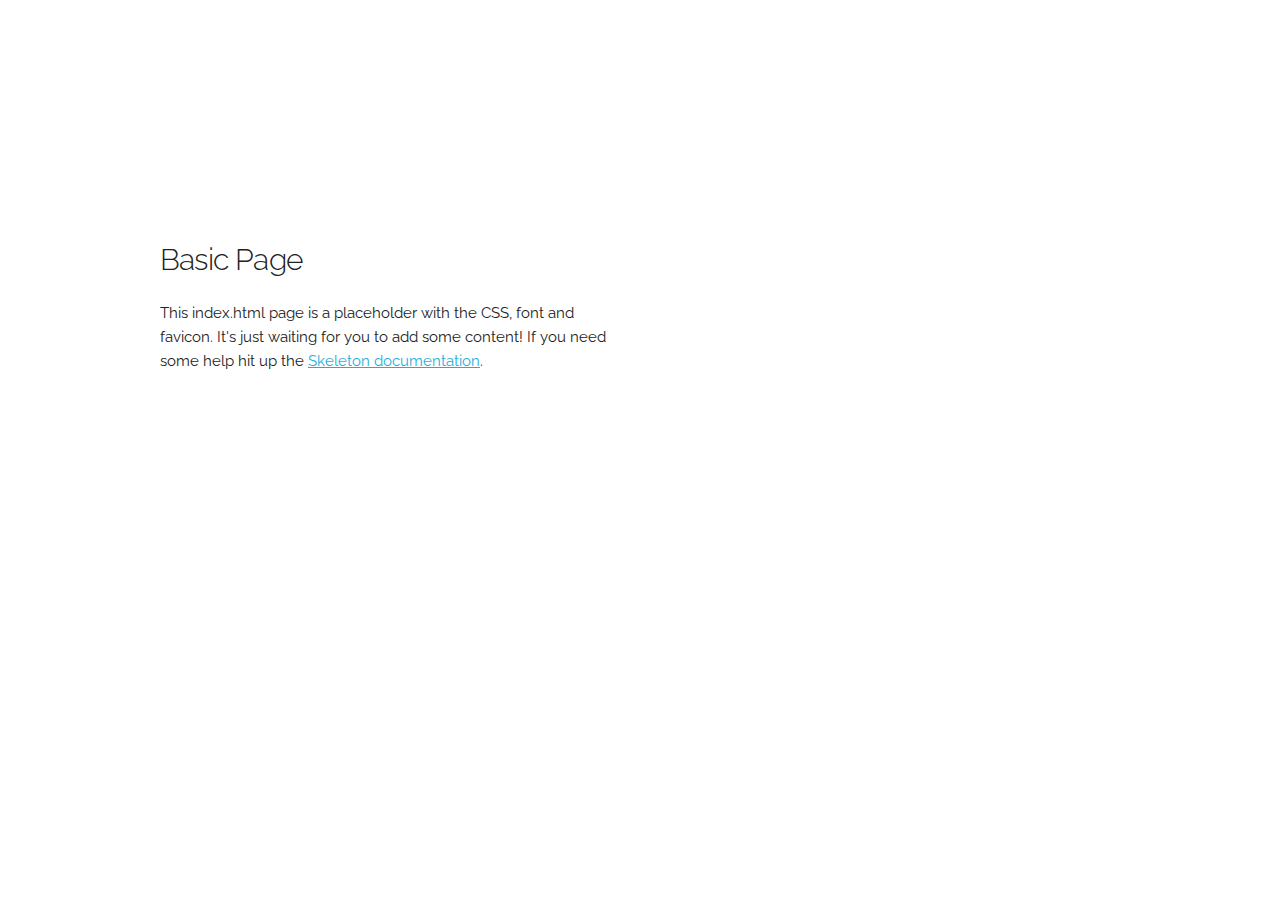
==== Website/Version Current/index.html @ b3ffcadc "Restructure Folders" ====
<!DOCTYPE html>
<html lang="en">
<head>

  <!-- Basic Page Needs
  –––––––––––––––––––––––––––––––––––––––––––––––––– -->
  <meta charset="utf-8">
  <title>Your page title here :)</title>
  <meta name="description" content="">
  <meta name="author" content="">

  <!-- Mobile Specific Metas
  –––––––––––––––––––––––––––––––––––––––––––––––––– -->
  <meta name="viewport" content="width=device-width, initial-scale=1">

  <!-- FONT
  –––––––––––––––––––––––––––––––––––––––––––––––––– -->
  <link href="//fonts.googleapis.com/css?family=Raleway:400,300,600" rel="stylesheet" type="text/css">

  <!-- CSS
  –––––––––––––––––––––––––––––––––––––––––––––––––– -->
  <link rel="stylesheet" href="css/normalize.css">
  <link rel="stylesheet" href="css/skeleton.css">

  <!-- Favicon
  –––––––––––––––––––––––––––––––––––––––––––––––––– -->
  <link rel="icon" type="image/png" href="images/favicon.png">

</head>
<body>

  <!-- Primary Page Layout
  –––––––––––––––––––––––––––––––––––––––––––––––––– -->
  <div class="container">
    <div class="row">
      <div class="one-half column" style="margin-top: 25%">
        <h4>Basic Page</h4>
        <p>This index.html page is a placeholder with the CSS, font and favicon. It's just waiting for you to add some content! If you need some help hit up the <a href="http://www.getskeleton.com">Skeleton documentation</a>.</p>
      </div>
    </div>
  </div>

<!-- End Document
  –––––––––––––––––––––––––––––––––––––––––––––––––– -->
</body>
</html>
---- Website/Version Current/css/skeleton.css ----
/*
* Skeleton V2.0.4
* Copyright 2014, Dave Gamache
* www.getskeleton.com
* Free to use under the MIT license.
* http://www.opensource.org/licenses/mit-license.php
* 12/29/2014
*/


/* Table of contents
––––––––––––––––––––––––––––––––––––––––––––––––––
- Grid
- Base Styles
- Typography
- Links
- Buttons
- Forms
- Lists
- Code
- Tables
- Spacing
- Utilities
- Clearing
- Media Queries
*/


/* Grid
–––––––––––––––––––––––––––––––––––––––––––––––––– */
.container {
  position: relative;
  width: 100%;
  max-width: 960px;
  margin: 0 auto;
  padding: 0 20px;
  box-sizing: border-box; }
.column,
.columns {
  width: 100%;
  float: left;
  box-sizing: border-box; }

/* For devices larger than 400px */
@media (min-width: 400px) {
  .container {
    width: 85%;
    padding: 0; }
}

/* For devices larger than 550px */
@media (min-width: 550px) {
  .container {
    width: 80%; }
  .column,
  .columns {
    margin-left: 4%; }
  .column:first-child,
  .columns:first-child {
    margin-left: 0; }

  .one.column,
  .one.columns                    { width: 4.66666666667%; }
  .two.columns                    { width: 13.3333333333%; }
  .three.columns                  { width: 22%;            }
  .four.columns                   { width: 30.6666666667%; }
  .five.columns                   { width: 39.3333333333%; }
  .six.columns                    { width: 48%;            }
  .seven.columns                  { width: 56.6666666667%; }
  .eight.columns                  { width: 65.3333333333%; }
  .nine.columns                   { width: 74.0%;          }
  .ten.columns                    { width: 82.6666666667%; }
  .eleven.columns                 { width: 91.3333333333%; }
  .twelve.columns                 { width: 100%; margin-left: 0; }

  .one-third.column               { width: 30.6666666667%; }
  .two-thirds.column              { width: 65.3333333333%; }

  .one-half.column                { width: 48%; }

  /* Offsets */
  .offset-by-one.column,
  .offset-by-one.columns          { margin-left: 8.66666666667%; }
  .offset-by-two.column,
  .offset-by-two.columns          { margin-left: 17.3333333333%; }
  .offset-by-three.column,
  .offset-by-three.columns        { margin-left: 26%;            }
  .offset-by-four.column,
  .offset-by-four.columns         { margin-left: 34.6666666667%; }
  .offset-by-five.column,
  .offset-by-five.columns         { margin-left: 43.3333333333%; }
  .offset-by-six.column,
  .offset-by-six.columns          { margin-left: 52%;            }
  .offset-by-seven.column,
  .offset-by-seven.columns        { margin-left: 60.6666666667%; }
  .offset-by-eight.column,
  .offset-by-eight.columns        { margin-left: 69.3333333333%; }
  .offset-by-nine.column,
  .offset-by-nine.columns         { margin-left: 78.0%;          }
  .offset-by-ten.column,
  .offset-by-ten.columns          { margin-left: 86.6666666667%; }
  .offset-by-eleven.column,
  .offset-by-eleven.columns       { margin-left: 95.3333333333%; }

  .offset-by-one-third.column,
  .offset-by-one-third.columns    { margin-left: 34.6666666667%; }
  .offset-by-two-thirds.column,
  .offset-by-two-thirds.columns   { margin-left: 69.3333333333%; }

  .offset-by-one-half.column,
  .offset-by-one-half.columns     { margin-left: 52%; }

}


/* Base Styles
–––––––––––––––––––––––––––––––––––––––––––––––––– */
/* NOTE
html is set to 62.5% so that all the REM measurements throughout Skeleton
are based on 10px sizing. So basically 1.5rem = 15px :) */
html {
  font-size: 62.5%; }
body {
  font-size: 1.5em; /* currently ems cause chrome bug misinterpreting rems on body element */
  line-height: 1.6;
  font-weight: 400;
  font-family: "Raleway", "HelveticaNeue", "Helvetica Neue", Helvetica, Arial, sans-serif;
  color: #222; }


/* Typography
–––––––––––––––––––––––––––––––––––––––––––––––––– */
h1, h2, h3, h4, h5, h6 {
  margin-top: 0;
  margin-bottom: 2rem;
  font-weight: 300; }
h1 { font-size: 4.0rem; line-height: 1.2;  letter-spacing: -.1rem;}
h2 { font-size: 3.6rem; line-height: 1.25; letter-spacing: -.1rem; }
h3 { font-size: 3.0rem; line-height: 1.3;  letter-spacing: -.1rem; }
h4 { font-size: 2.4rem; line-height: 1.35; letter-spacing: -.08rem; }
h5 { font-size: 1.8rem; line-height: 1.5;  letter-spacing: -.05rem; }
h6 { font-size: 1.5rem; line-height: 1.6;  letter-spacing: 0; }

/* Larger than phablet */
@media (min-width: 550px) {
  h1 { font-size: 5.0rem; }
  h2 { font-size: 4.2rem; }
  h3 { font-size: 3.6rem; }
  h4 { font-size: 3.0rem; }
  h5 { font-size: 2.4rem; }
  h6 { font-size: 1.5rem; }
}

p {
  margin-top: 0; }


/* Links
–––––––––––––––––––––––––––––––––––––––––––––––––– */
a {
  color: #1EAEDB; }
a:hover {
  color: #0FA0CE; }


/* Buttons
–––––––––––––––––––––––––––––––––––––––––––––––––– */
.button,
button,
input[type="submit"],
input[type="reset"],
input[type="button"] {
  display: inline-block;
  height: 38px;
  padding: 0 30px;
  color: #555;
  text-align: center;
  font-size: 11px;
  font-weight: 600;
  line-height: 38px;
  letter-spacing: .1rem;
  text-transform: uppercase;
  text-decoration: none;
  white-space: nowrap;
  background-color: transparent;
  border-radius: 4px;
  border: 1px solid #bbb;
  cursor: pointer;
  box-sizing: border-box; }
.button:hover,
button:hover,
input[type="submit"]:hover,
input[type="reset"]:hover,
input[type="button"]:hover,
.button:focus,
button:focus,
input[type="submit"]:focus,
input[type="reset"]:focus,
input[type="button"]:focus {
  color: #333;
  border-color: #888;
  outline: 0; }
.button.button-primary,
button.button-primary,
input[type="submit"].button-primary,
input[type="reset"].button-primary,
input[type="button"].button-primary {
  color: #FFF;
  background-color: #33C3F0;
  border-color: #33C3F0; }
.button.button-primary:hover,
button.button-primary:hover,
input[type="submit"].button-primary:hover,
input[type="reset"].button-primary:hover,
input[type="button"].button-primary:hover,
.button.button-primary:focus,
button.button-primary:focus,
input[type="submit"].button-primary:focus,
input[type="reset"].button-primary:focus,
input[type="button"].button-primary:focus {
  color: #FFF;
  background-color: #1EAEDB;
  border-color: #1EAEDB; }


/* Forms
–––––––––––––––––––––––––––––––––––––––––––––––––– */
input[type="email"],
input[type="number"],
input[type="search"],
input[type="text"],
input[type="tel"],
input[type="url"],
input[type="password"],
textarea,
select {
  height: 38px;
  padding: 6px 10px; /* The 6px vertically centers text on FF, ignored by Webkit */
  background-color: #fff;
  border: 1px solid #D1D1D1;
  border-radius: 4px;
  box-shadow: none;
  box-sizing: border-box; }
/* Removes awkward default styles on some inputs for iOS */
input[type="email"],
input[type="number"],
input[type="search"],
input[type="text"],
input[type="tel"],
input[type="url"],
input[type="password"],
textarea {
  -webkit-appearance: none;
     -moz-appearance: none;
          appearance: none; }
textarea {
  min-height: 65px;
  padding-top: 6px;
  padding-bottom: 6px; }
input[type="email"]:focus,
input[type="number"]:focus,
input[type="search"]:focus,
input[type="text"]:focus,
input[type="tel"]:focus,
input[type="url"]:focus,
input[type="password"]:focus,
textarea:focus,
select:focus {
  border: 1px solid #33C3F0;
  outline: 0; }
label,
legend {
  display: block;
  margin-bottom: .5rem;
  font-weight: 600; }
fieldset {
  padding: 0;
  border-width: 0; }
input[type="checkbox"],
input[type="radio"] {
  display: inline; }
label > .label-body {
  display: inline-block;
  margin-left: .5rem;
  font-weight: normal; }


/* Lists
–––––––––––––––––––––––––––––––––––––––––––––––––– */
ul {
  list-style: circle inside; }
ol {
  list-style: decimal inside; }
ol, ul {
  padding-left: 0;
  margin-top: 0; }
ul ul,
ul ol,
ol ol,
ol ul {
  margin: 1.5rem 0 1.5rem 3rem;
  font-size: 90%; }
li {
  margin-bottom: 1rem; }


/* Code
–––––––––––––––––––––––––––––––––––––––––––––––––– */
code {
  padding: .2rem .5rem;
  margin: 0 .2rem;
  font-size: 90%;
  white-space: nowrap;
  background: #F1F1F1;
  border: 1px solid #E1E1E1;
  border-radius: 4px; }
pre > code {
  display: block;
  padding: 1rem 1.5rem;
  white-space: pre; }


/* Tables
–––––––––––––––––––––––––––––––––––––––––––––––––– */
th,
td {
  padding: 12px 15px;
  text-align: left;
  border-bottom: 1px solid #E1E1E1; }
th:first-child,
td:first-child {
  padding-left: 0; }
th:last-child,
td:last-child {
  padding-right: 0; }


/* Spacing
–––––––––––––––––––––––––––––––––––––––––––––––––– */
button,
.button {
  margin-bottom: 1rem; }
input,
textarea,
select,
fieldset {
  margin-bottom: 1.5rem; }
pre,
blockquote,
dl,
figure,
table,
p,
ul,
ol,
form {
  margin-bottom: 2.5rem; }


/* Utilities
–––––––––––––––––––––––––––––––––––––––––––––––––– */
.u-full-width {
  width: 100%;
  box-sizing: border-box; }
.u-max-full-width {
  max-width: 100%;
  box-sizing: border-box; }
.u-pull-right {
  float: right; }
.u-pull-left {
  float: left; }


/* Misc
–––––––––––––––––––––––––––––––––––––––––––––––––– */
hr {
  margin-top: 3rem;
  margin-bottom: 3.5rem;
  border-width: 0;
  border-top: 1px solid #E1E1E1; }


/* Clearing
–––––––––––––––––––––––––––––––––––––––––––––––––– */

/* Self Clearing Goodness */
.container:after,
.row:after,
.u-cf {
  content: "";
  display: table;
  clear: both; }


/* Media Queries
–––––––––––––––––––––––––––––––––––––––––––––––––– */
/*
Note: The best way to structure the use of media queries is to create the queries
near the relevant code. For example, if you wanted to change the styles for buttons
on small devices, paste the mobile query code up in the buttons section and style it
there.
*/


/* Larger than mobile */
@media (min-width: 400px) {}

/* Larger than phablet (also point when grid becomes active) */
@media (min-width: 550px) {}

/* Larger than tablet */
@media (min-width: 750px) {}

/* Larger than desktop */
@media (min-width: 1000px) {}

/* Larger than Desktop HD */
@media (min-width: 1200px) {}
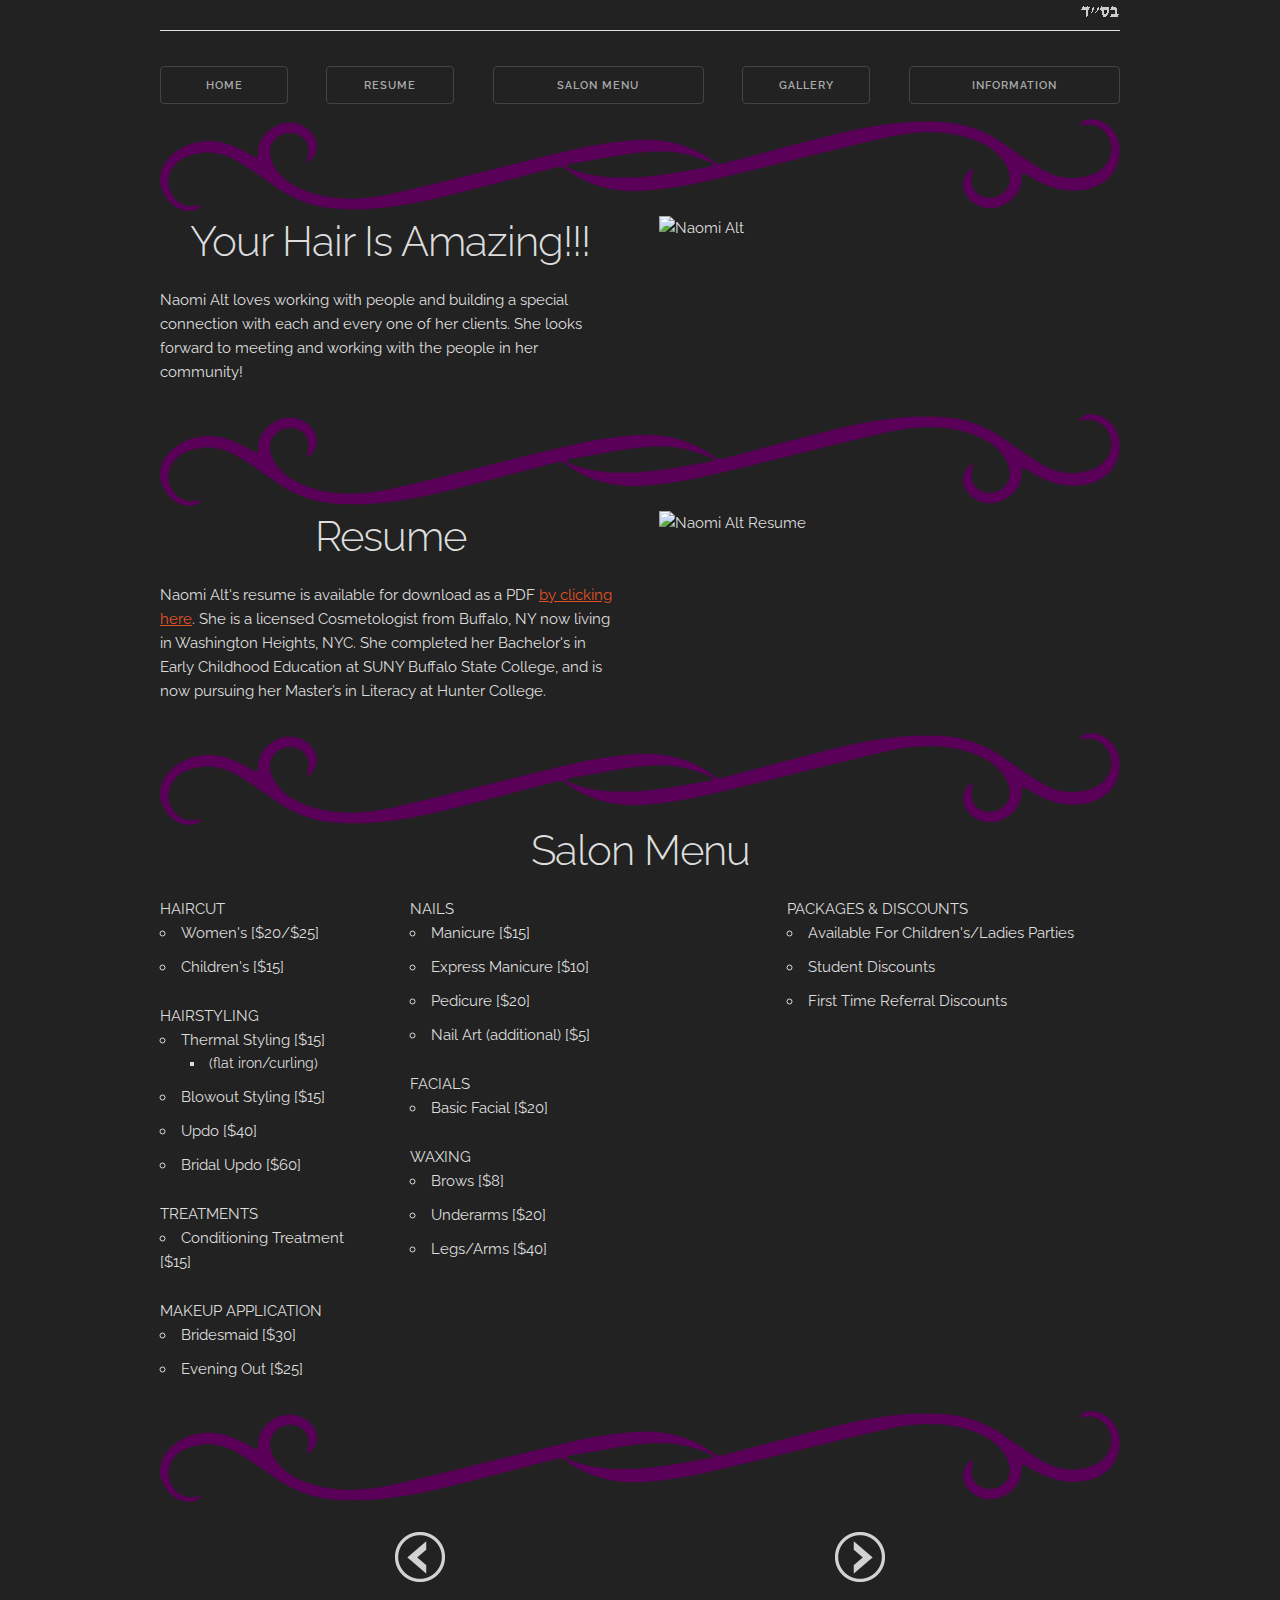
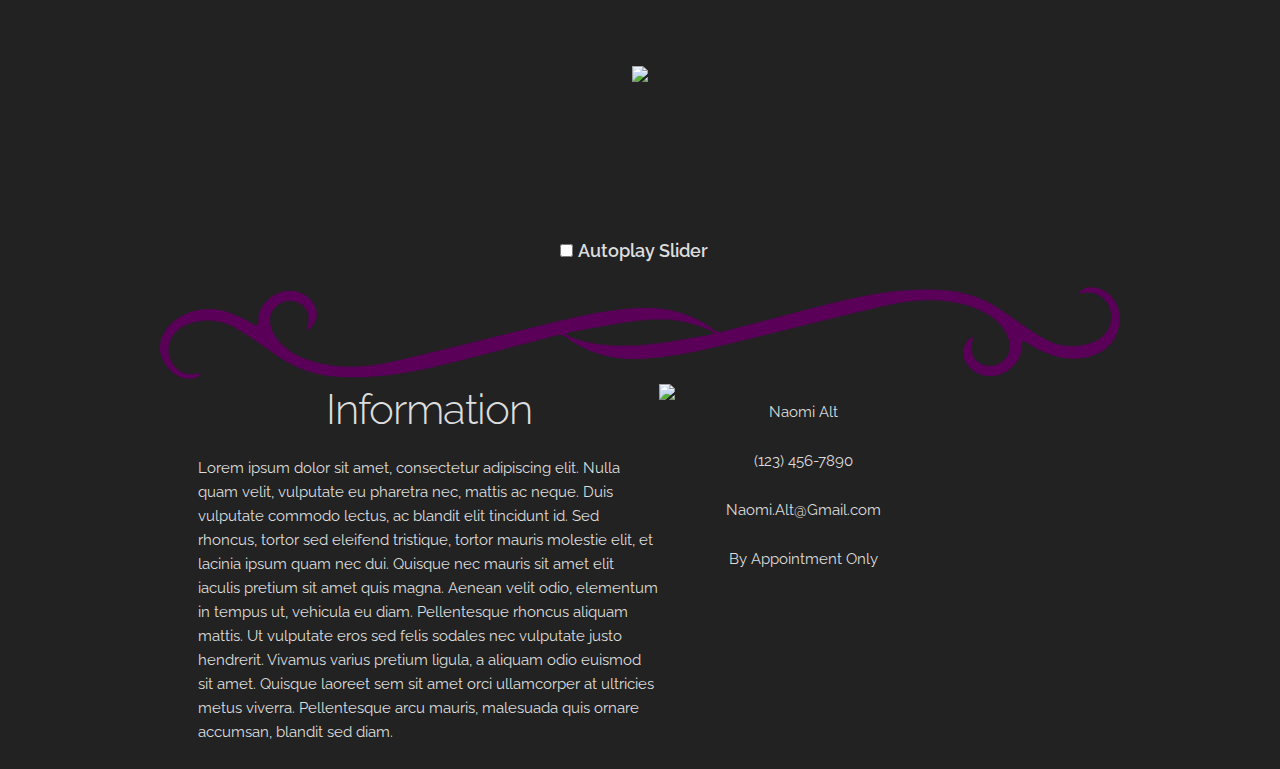
==== commit cd0ffcf9: "Continued building the site" ====
--- a/Website/Version Current/index.html
+++ b/Website/Version Current/index.html
@@ -5,9 +5,9 @@
   <!-- Basic Page Needs
   –––––––––––––––––––––––––––––––––––––––––––––––––– -->
   <meta charset="utf-8">
-  <title>Your page title here :)</title>
+  <title>Alt Hairstyles</title>
   <meta name="description" content="">
-  <meta name="author" content="">
+  <meta name="author" content="Avi Tapp, A Tapp Creation, 3/2015">
 
   <!-- Mobile Specific Metas
   –––––––––––––––––––––––––––––––––––––––––––––––––– -->
@@ -22,6 +22,8 @@
   <link rel="stylesheet" href="css/normalize.css">
   <link rel="stylesheet" href="css/skeleton.css">
 
+
+
   <!-- Favicon
   –––––––––––––––––––––––––––––––––––––––––––––––––– -->
   <link rel="icon" type="image/png" href="images/favicon.png">
@@ -29,18 +31,142 @@
 </head>
 <body>
 
-  <!-- Primary Page Layout
+  <!-- Page Layout
   –––––––––––––––––––––––––––––––––––––––––––––––––– -->
   <div class="container">
-    <div class="row">
-      <div class="one-half column" style="margin-top: 25%">
-        <h4>Basic Page</h4>
-        <p>This index.html page is a placeholder with the CSS, font and favicon. It's just waiting for you to add some content! If you need some help hit up the <a href="http://www.getskeleton.com">Skeleton documentation</a>.</p>
-      </div>
-    </div>
+	<header class="twelve columns"><img class="u-pull-right bumpDown" src="images/bsd.gif"><hr></header>
+	<nav class="row">
+		<a class="two columns button" href="#home">Home</a>
+		<a class="two columns button" href="#resume">Resume</a>
+		<a class="three columns button" href="#menu">Salon Menu</a>
+		<a class="two columns button" href="#gallery">Gallery</a>
+		<a class="three columns button" href="#info">Information</a></nav>
+
+
+
+	<div id="home">
+		<div class="row"><img class="twelve columns bumpDown" src="images/divider.png"></div>
+		<section class="row bumpDown">
+			<article class="six columns">
+				<header><h2>Your Hair Is Amazing!!!</h2></header>
+				<p>Naomi Alt loves working with people and building a special connection with each and every one of her clients. She looks forward to meeting and working with the people in her community!</p></article>
+			<img class="six columns" src="images/bioPic.jpg" alt="Naomi Alt">
+		</section>
+	</div>
+
+
+
+	<div id="resume">
+		<div class="row"><img class="twelve columns bumpDown" src="images/divider.png"></div>
+		<section class="row bumpDown">
+			<article class="six columns">
+				<header><h2>Resume</h2></header>
+				<p>Naomi Alt's resume is available for download as a PDF <a href="docs/resume.pdf">by clicking here</a>. She is a licensed Cosmetologist from Buffalo, NY now living in Washington Heights, NYC. She completed her Bachelor's in Early Childhood Education at SUNY Buffalo State College, and is now pursuing her Master’s in Literacy at Hunter College.</p></article>
+			<img class="six columns" src="images/resume.png" alt="Naomi Alt Resume">
+		</section>
+	</div>
+
+
+
+	<div id="menu">
+		<div class="row"><img class="twelve columns bumpDown" src="images/divider.png"></div>
+		<header><h2>Salon Menu</h2></header>
+		<section class="row bumpDown">
+			<article class="three columns">
+				<ul>HAIRCUT
+					<li>Women's [$20/$25]</li>
+					<li>Children's [$15]</li></ul>
+				<ul>HAIRSTYLING
+					<li>Thermal Styling [$15]
+						<ul>
+							<li>(flat iron/curling)</li>
+						</ul></li>
+					<li>Blowout Styling [$15]</li>
+					<li>Updo [$40]</li>
+					<li>Bridal Updo [$60]</li></ul>
+				<ul>TREATMENTS
+					<li>Conditioning Treatment [$15]</li></ul>
+				<ul>MAKEUP APPLICATION
+					<li>Bridesmaid [$30]</li>
+					<li>Evening Out [$25]</li></ul>
+			</article>
+			<article class="three columns">
+				<ul>NAILS
+					<li>Manicure [$15]</li>
+					<li>Express Manicure [$10]</li>
+					<li>Pedicure [$20]</li>
+					<li>Nail Art (additional) [$5]</li></ul>
+				<ul>FACIALS
+					<li>Basic Facial [$20]</li></ul>
+				<ul>WAXING
+					<li>Brows [$8]</li>
+					<li>Underarms [$20]</li>
+					<li>Legs/Arms [$40]</li></ul>
+			</article>
+			<article class="offset-by-two columns four columns">
+				<ul>PACKAGES & DISCOUNTS
+					<li>Available For Children's/Ladies Parties</li>
+					<li>Student Discounts</li>
+					<li>First Time Referral Discounts</li></ul>
+			</article>
+		</section>
+	</div>
+
+
+
+	<div class="row" id="gallery">
+		<img class="twelve columns bumpDown" src="images/divider.png">
+		<section class="twelve columns bumpDown">
+			<div id="slider">
+				<img src="images/left.png" class="control_prev">
+				<img src="images/right.png" class="control_next">
+				<ul>
+					<li><img src="images/gallery01.jpg"></li>
+					<li><img src="images/gallery02.jpg"></li>
+					<li><img src="images/gallery03.jpg"></li>
+					<li><img src="images/gallery04.jpg"></li>
+					<li><img src="images/gallery05.jpg"></li>
+					<li><img src="images/gallery06.jpg"></li>
+					<li><img src="images/gallery07.jpg"></li>
+					<li><img src="images/gallery08.jpg"></li>
+					<li><img src="images/gallery09.jpg"></li>
+					<li><img src="images/gallery10.jpg"></li>
+					<li><img src="images/gallery11.jpg"></li>
+				</ul>
+			</div>
+
+			<div class="slider_option">
+				<input type="checkbox" id="checkbox">
+				<label for="checkbox">Autoplay Slider</label>
+			</div>
+		</section>
+	</div>
+
+
+
+	<div id="info">
+		<div class="row"><img class="twelve columns bumpDown" src="images/divider.png"></div>
+		<section class="row bumpDown">
+			<img class="six columns u-pull-right" src="images/infoPic.png">
+			<article class="six columns">
+				<header><h2>Information</h2></header>
+				<p>Lorem ipsum dolor sit amet, consectetur adipiscing elit. Nulla quam velit, vulputate eu pharetra nec, mattis ac neque. Duis vulputate commodo lectus, ac blandit elit tincidunt id. Sed rhoncus, tortor sed eleifend tristique, tortor mauris molestie elit, et lacinia ipsum quam nec dui. Quisque nec mauris sit amet elit iaculis pretium sit amet quis magna. Aenean velit odio, elementum in tempus ut, vehicula eu diam. Pellentesque rhoncus aliquam mattis. Ut vulputate eros sed felis sodales nec vulputate justo hendrerit. Vivamus varius pretium ligula, a aliquam odio euismod sit amet. Quisque laoreet sem sit amet orci ullamcorper at ultricies metus viverra. Pellentesque arcu mauris, malesuada quis ornare accumsan, blandit sed diam.</p></article>
+				<div class="three columns textCenter"><p>Naomi Alt</p></div>
+				<div class="three columns textCenter"><p>(123) 456-7890</p></div>
+				<div class="three columns textCenter"><p>Naomi.Alt@Gmail.com</p></div>
+				<div class="three columns textCenter"><p>By Appointment Only</p></div>
+		</section>
+	</div>
+
+
+	
   </div>
 
 <!-- End Document
+–––––––––––––––––––––––––––––––––––––––––––––––––– -->
+<!-- JavaScript
   –––––––––––––––––––––––––––––––––––––––––––––––––– -->
+  <script src="https://ajax.googleapis.com/ajax/libs/jquery/2.1.3/jquery.min.js"></script>
+  <script src="js/script.js"></script>
 </body>
 </html>
--- a/Website/Version Current/css/skeleton.css
+++ b/Website/Version Current/css/skeleton.css
@@ -125,7 +125,8 @@
   line-height: 1.6;
   font-weight: 400;
   font-family: "Raleway", "HelveticaNeue", "Helvetica Neue", Helvetica, Arial, sans-serif;
-  color: #222; }
+  color: #ddd;
+  background-color: #222; }
 
 
 /* Typography
@@ -158,9 +159,9 @@
 /* Links
 –––––––––––––––––––––––––––––––––––––––––––––––––– */
 a {
-  color: #1EAEDB; }
+  color: #e15124; }
 a:hover {
-  color: #0FA0CE; }
+  color: #f05f31; }
 
 
 /* Buttons
@@ -173,7 +174,7 @@
   display: inline-block;
   height: 38px;
   padding: 0 30px;
-  color: #555;
+  color: #aaa;
   text-align: center;
   font-size: 11px;
   font-weight: 600;
@@ -184,7 +185,7 @@
   white-space: nowrap;
   background-color: transparent;
   border-radius: 4px;
-  border: 1px solid #bbb;
+  border: 1px solid #444;
   cursor: pointer;
   box-sizing: border-box; }
 .button:hover,
@@ -197,17 +198,17 @@
 input[type="submit"]:focus,
 input[type="reset"]:focus,
 input[type="button"]:focus {
-  color: #333;
-  border-color: #888;
+  color: #ccc;
+  border-color: #777;
   outline: 0; }
 .button.button-primary,
 button.button-primary,
 input[type="submit"].button-primary,
 input[type="reset"].button-primary,
 input[type="button"].button-primary {
-  color: #FFF;
-  background-color: #33C3F0;
-  border-color: #33C3F0; }
+  color: #000;
+  background-color: #cc3c0f;
+  border-color: #cc3c0f; }
 .button.button-primary:hover,
 button.button-primary:hover,
 input[type="submit"].button-primary:hover,
@@ -218,9 +219,9 @@
 input[type="submit"].button-primary:focus,
 input[type="reset"].button-primary:focus,
 input[type="button"].button-primary:focus {
-  color: #FFF;
-  background-color: #1EAEDB;
-  border-color: #1EAEDB; }
+  color: #000;
+  background-color: #e15124;
+  border-color: #e15124; }
 
 
 /* Forms
@@ -266,11 +267,10 @@
 input[type="password"]:focus,
 textarea:focus,
 select:focus {
-  border: 1px solid #33C3F0;
+  border: 1px solid #cc3c0f;
   outline: 0; }
 label,
 legend {
-  display: block;
   margin-bottom: .5rem;
   font-weight: 600; }
 fieldset {
@@ -288,7 +288,7 @@
 /* Lists
 –––––––––––––––––––––––––––––––––––––––––––––––––– */
 ul {
-  list-style: circle inside; }
+  list-style: circle inside;}
 ol {
   list-style: decimal inside; }
 ol, ul {
@@ -298,10 +298,13 @@
 ul ol,
 ol ol,
 ol ul {
-  margin: 1.5rem 0 1.5rem 3rem;
+  margin: 0.1rem 0 0.5rem 3rem;
   font-size: 90%; }
 li {
   margin-bottom: 1rem; }
+ul > li > ul > li {
+  margin-bottom: 0.5rem;
+  list-style: square inside;}
 
 
 /* Code
@@ -339,7 +342,7 @@
 –––––––––––––––––––––––––––––––––––––––––––––––––– */
 button,
 .button {
-  margin-bottom: 1rem; }
+  margin-bottom: 1rem;}
 input,
 textarea,
 select,
@@ -355,7 +358,10 @@
 ol,
 form {
   margin-bottom: 2.5rem; }
-
+header {text-align: center;}
+nav > .button {
+  padding: 0;
+}
 
 /* Utilities
 –––––––––––––––––––––––––––––––––––––––––––––––––– */
@@ -369,6 +375,8 @@
   float: right; }
 .u-pull-left {
   float: left; }
+.bumpDown {margin-top: 5px;}
+.textCenter {text-align: center;}
 
 
 /* Misc
@@ -416,3 +424,75 @@
 
 /* Larger than Desktop HD */
 @media (min-width: 1200px) {}
+
+/* Slideshow Additions
+––––––––––––––––––––––––––––––––––––––––––––––––––*/
+
+#slider {
+  position: relative;
+  overflow: hidden;
+  margin: 20px auto 0 auto;
+  border-radius: 4px;
+}
+
+#slider ul {
+  position: relative;
+  margin: 0;
+  padding: 0;
+  height: 200px;
+  list-style: none;
+}
+
+#slider ul li {
+  position: relative;
+  display: block;
+  float: left;
+  margin: 0;
+  padding: 0;
+  width: 500px;
+  height: 300px;
+  text-align: center;
+  line-height: 300px;
+}
+
+#slider ul li img {
+  max-width: 100%;
+  max-height: 100%;
+}
+
+img.control_prev, img.control_next {
+  position: absolute;
+  top: 0;
+  z-index: 999;
+  display: block;
+  padding: 1%;
+  width: 10%;
+  height: auto;
+  color: #fff;
+  text-decoration: none;
+  font-weight: 600;
+  font-size: 18px;
+  opacity: 0.8;
+  cursor: pointer;
+}
+
+img.control_prev:hover, img.control_next:hover {
+  opacity: 1;
+  -webkit-transition: all 0.2s ease;
+}
+
+img.control_prev {
+  border-radius: 0 2px 2px 0;
+}
+
+img.control_next {
+  right: 0;
+  border-radius: 2px 0 0 2px;
+}
+
+.slider_option {
+  position: relative;
+  margin: 10px auto;
+  width: 160px;
+  font-size: 18px;
+}
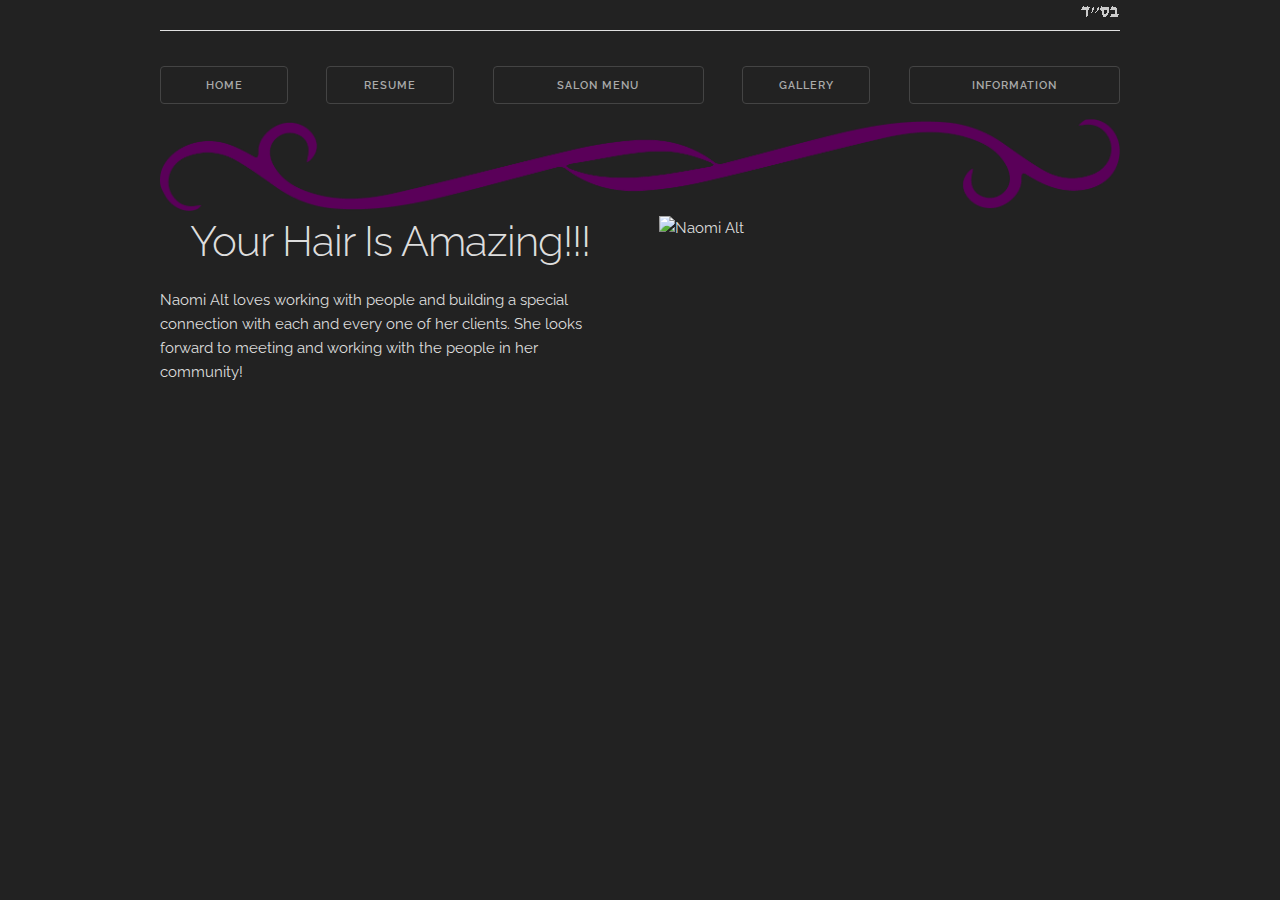
==== commit 193fb863: "Finished writing code" ====
--- a/Website/Version Current/index.html
+++ b/Website/Version Current/index.html
@@ -22,8 +22,6 @@
   <link rel="stylesheet" href="css/normalize.css">
   <link rel="stylesheet" href="css/skeleton.css">
 
-
-
   <!-- Favicon
   –––––––––––––––––––––––––––––––––––––––––––––––––– -->
   <link rel="icon" type="image/png" href="images/favicon.png">
@@ -36,42 +34,42 @@
   <div class="container">
 	<header class="twelve columns"><img class="u-pull-right bumpDown" src="images/bsd.gif"><hr></header>
 	<nav class="row">
-		<a class="two columns button" href="#home">Home</a>
-		<a class="two columns button" href="#resume">Resume</a>
-		<a class="three columns button" href="#menu">Salon Menu</a>
-		<a class="two columns button" href="#gallery">Gallery</a>
-		<a class="three columns button" href="#info">Information</a></nav>
+		<a id="homeBtn" class="two columns button">Home</a>
+		<a id="resumeBtn" class="two columns button">Resume</a>
+		<a id="menuBtn" class="three columns button">Salon Menu</a>
+		<a id="galleryBtn" class="two columns button">Gallery</a>
+		<a id="infoBtn" class="three columns button">Information</a></nav>
 
 
 
-	<div id="home">
+	<section id="home">
 		<div class="row"><img class="twelve columns bumpDown" src="images/divider.png"></div>
-		<section class="row bumpDown">
+		<div class="row bumpDown">
 			<article class="six columns">
 				<header><h2>Your Hair Is Amazing!!!</h2></header>
 				<p>Naomi Alt loves working with people and building a special connection with each and every one of her clients. She looks forward to meeting and working with the people in her community!</p></article>
 			<img class="six columns" src="images/bioPic.jpg" alt="Naomi Alt">
-		</section>
-	</div>
+		</div>
+	</section>
 
 
 
-	<div id="resume">
+	<section id="resume">
 		<div class="row"><img class="twelve columns bumpDown" src="images/divider.png"></div>
-		<section class="row bumpDown">
+		<div class="row bumpDown">
 			<article class="six columns">
 				<header><h2>Resume</h2></header>
 				<p>Naomi Alt's resume is available for download as a PDF <a href="docs/resume.pdf">by clicking here</a>. She is a licensed Cosmetologist from Buffalo, NY now living in Washington Heights, NYC. She completed her Bachelor's in Early Childhood Education at SUNY Buffalo State College, and is now pursuing her Master’s in Literacy at Hunter College.</p></article>
 			<img class="six columns" src="images/resume.png" alt="Naomi Alt Resume">
-		</section>
-	</div>
+		</div>
+	</section>
 
 
 
-	<div id="menu">
+	<section id="menu">
 		<div class="row"><img class="twelve columns bumpDown" src="images/divider.png"></div>
 		<header><h2>Salon Menu</h2></header>
-		<section class="row bumpDown">
+		<div class="row bumpDown">
 			<article class="three columns">
 				<ul>HAIRCUT
 					<li>Women's [$20/$25]</li>
@@ -109,54 +107,65 @@
 					<li>Student Discounts</li>
 					<li>First Time Referral Discounts</li></ul>
 			</article>
-		</section>
-	</div>
+		</div>
+	</section>
 
 
 
-	<div class="row" id="gallery">
-		<img class="twelve columns bumpDown" src="images/divider.png">
-		<section class="twelve columns bumpDown">
-			<div id="slider">
-				<img src="images/left.png" class="control_prev">
-				<img src="images/right.png" class="control_next">
-				<ul>
-					<li><img src="images/gallery01.jpg"></li>
-					<li><img src="images/gallery02.jpg"></li>
-					<li><img src="images/gallery03.jpg"></li>
-					<li><img src="images/gallery04.jpg"></li>
-					<li><img src="images/gallery05.jpg"></li>
-					<li><img src="images/gallery06.jpg"></li>
-					<li><img src="images/gallery07.jpg"></li>
-					<li><img src="images/gallery08.jpg"></li>
-					<li><img src="images/gallery09.jpg"></li>
-					<li><img src="images/gallery10.jpg"></li>
-					<li><img src="images/gallery11.jpg"></li>
-				</ul>
+	<section id="gallery">
+		<div class="row"><img class="twelve columns bumpDown" src="images/divider.png"></div>
+<!--Previous / Next-->
+		<div class="row">
+			<div class="u-half-width u-pull-left">
+				<img src="images/left.png" class="control_prev u-pull-right">
 			</div>
+			<div class="u-half-width u-pull-right">
+				<img src="images/right.png" class="control_next u-pull-left">
+			</div>
+		</div>
+<!--Gallery-->
+		<div class="row">
+			<div class="twelve columns">
+				<div id="slider">
+					<ul>
+						<li><img src="images/gallery01.jpg"></li>
+						<li><img src="images/gallery02.jpg"></li>
+						<li><img src="images/gallery03.jpg"></li>
+						<li><img src="images/gallery04.jpg"></li>
+						<li><img src="images/gallery05.jpg"></li>
+						<li><img src="images/gallery06.jpg"></li>
+						<li><img src="images/gallery07.jpg"></li>
+						<li><img src="images/gallery08.jpg"></li>
+						<li><img src="images/gallery09.jpg"></li>
+						<li><img src="images/gallery10.jpg"></li>
+						<li><img src="images/gallery11.jpg"></li>
+					</ul>
+				</div>
 
-			<div class="slider_option">
-				<input type="checkbox" id="checkbox">
-				<label for="checkbox">Autoplay Slider</label>
+				<div class="slider_option">
+					<input type="checkbox" id="checkbox">
+					<label for="checkbox">Autoplay Slider</label>
+				</div>
 			</div>
-		</section>
-	</div>
+		</div>
+	</section>
 
 
 
-	<div id="info">
+	<section id="info">
 		<div class="row"><img class="twelve columns bumpDown" src="images/divider.png"></div>
-		<section class="row bumpDown">
-			<img class="six columns u-pull-right" src="images/infoPic.png">
-			<article class="six columns">
+		<div class="row bumpDown">
+			<article class="twelve columns">
 				<header><h2>Information</h2></header>
-				<p>Lorem ipsum dolor sit amet, consectetur adipiscing elit. Nulla quam velit, vulputate eu pharetra nec, mattis ac neque. Duis vulputate commodo lectus, ac blandit elit tincidunt id. Sed rhoncus, tortor sed eleifend tristique, tortor mauris molestie elit, et lacinia ipsum quam nec dui. Quisque nec mauris sit amet elit iaculis pretium sit amet quis magna. Aenean velit odio, elementum in tempus ut, vehicula eu diam. Pellentesque rhoncus aliquam mattis. Ut vulputate eros sed felis sodales nec vulputate justo hendrerit. Vivamus varius pretium ligula, a aliquam odio euismod sit amet. Quisque laoreet sem sit amet orci ullamcorper at ultricies metus viverra. Pellentesque arcu mauris, malesuada quis ornare accumsan, blandit sed diam.</p></article>
-				<div class="three columns textCenter"><p>Naomi Alt</p></div>
-				<div class="three columns textCenter"><p>(123) 456-7890</p></div>
-				<div class="three columns textCenter"><p>Naomi.Alt@Gmail.com</p></div>
-				<div class="three columns textCenter"><p>By Appointment Only</p></div>
-		</section>
-	</div>
+				<img class="u-pull-right u-half-width" src="images/infoPic.png">
+				<p class="textFull">Lorem ipsum dolor sit amet, consectetur adipiscing elit. Nulla quam velit, vulputate eu pharetra nec, mattis ac neque. Duis vulputate commodo lectus, ac blandit elit tincidunt id. Sed rhoncus, tortor sed eleifend tristique, tortor mauris molestie elit, et lacinia ipsum quam nec dui. Quisque nec mauris sit amet elit iaculis pretium sit amet quis magna. Aenean velit odio, elementum in tempus ut, vehicula eu diam. Pellentesque rhoncus aliquam mattis. Ut vulputate eros sed felis sodales nec vulputate justo hendrerit. Vivamus varius pretium ligula, a aliquam odio euismod sit amet. Quisque laoreet sem sit amet orci ullamcorper at ultricies metus viverra. Pellentesque arcu mauris, malesuada quis ornare accumsan, blandit sed diam.</p></article></div>
+		<div class="row">
+			<p class="six columns textCenter">Naomi Alt</p>
+			<p class="six columns textCenter">(123) 456-7890</p></div>
+		<div class="row">
+			<p class="six columns textCenter">Naomi.Alt@Gmail.com</p>
+			<p class="six columns textCenter">By Appointment Only</p></div>
+	</section>
 
 
 	
@@ -167,6 +176,7 @@
 <!-- JavaScript
   –––––––––––––––––––––––––––––––––––––––––––––––––– -->
   <script src="https://ajax.googleapis.com/ajax/libs/jquery/2.1.3/jquery.min.js"></script>
-  <script src="js/script.js"></script>
+  <script src="js/gallery.js"></script>
+  <script src="js/nav.js"></script>
 </body>
 </html>
--- a/Website/Version Current/css/skeleton.css
+++ b/Website/Version Current/css/skeleton.css
@@ -372,12 +372,13 @@
   max-width: 100%;
   box-sizing: border-box; }
 .u-pull-right {
-  float: right; }
+  float: right;}
 .u-pull-left {
   float: left; }
 .bumpDown {margin-top: 5px;}
 .textCenter {text-align: center;}
-
+.textFull {text-align: justify;}
+.u-half-width {width: 50%;}
 
 /* Misc
 –––––––––––––––––––––––––––––––––––––––––––––––––– */
@@ -386,7 +387,7 @@
   margin-bottom: 3.5rem;
   border-width: 0;
   border-top: 1px solid #E1E1E1; }
-
+#info > div > article > img {margin-left: 10px;}
 
 /* Clearing
 –––––––––––––––––––––––––––––––––––––––––––––––––– */
@@ -461,7 +462,6 @@
 }
 
 img.control_prev, img.control_next {
-  position: absolute;
   top: 0;
   z-index: 999;
   display: block;
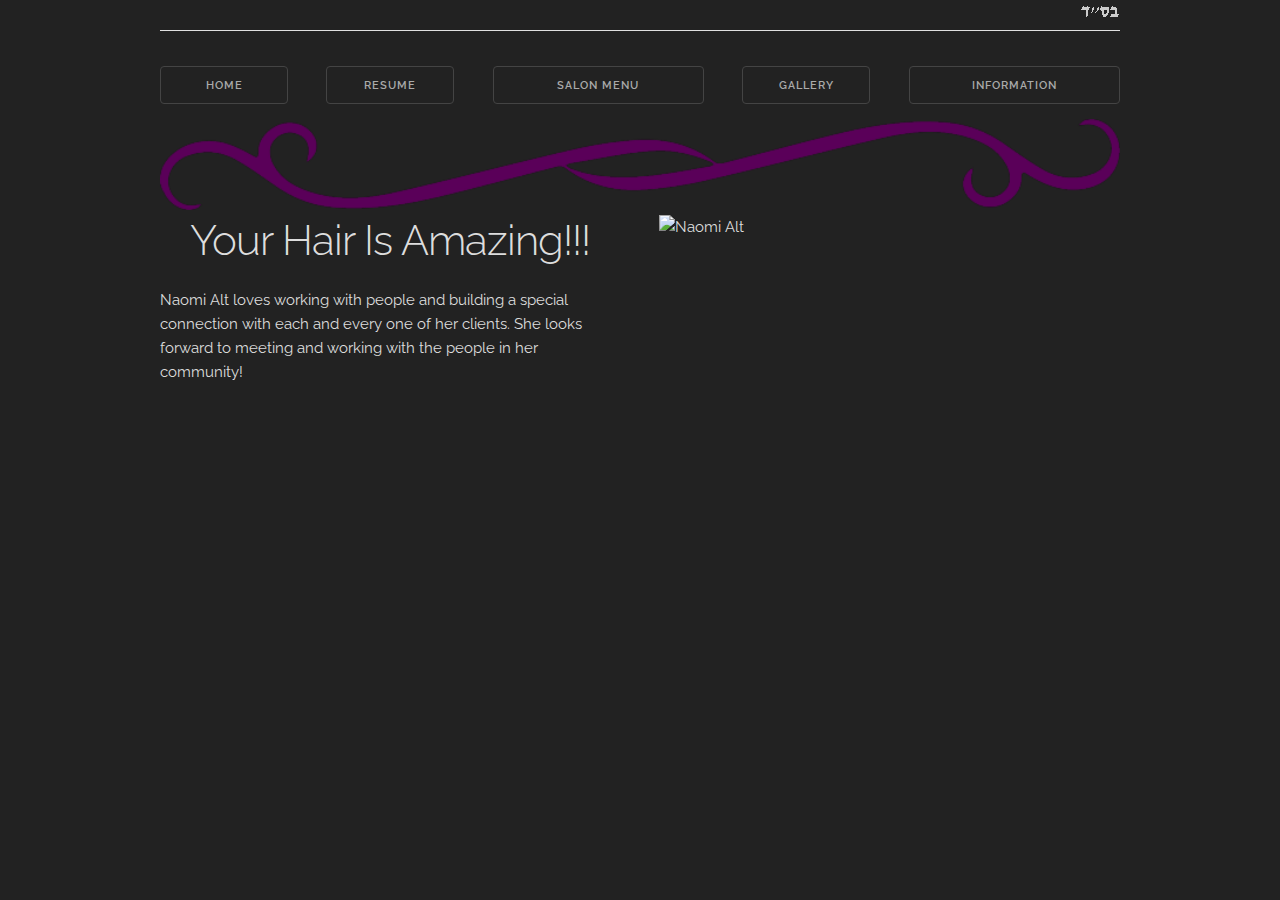
==== commit b9c8e426: "Optimized images and Minified text" ====
--- a/Website/Version Current/index.html
+++ b/Website/Version Current/index.html
@@ -1,182 +1 @@
-<!DOCTYPE html>
-<html lang="en">
-<head>
-
-  <!-- Basic Page Needs
-  –––––––––––––––––––––––––––––––––––––––––––––––––– -->
-  <meta charset="utf-8">
-  <title>Alt Hairstyles</title>
-  <meta name="description" content="">
-  <meta name="author" content="Avi Tapp, A Tapp Creation, 3/2015">
-
-  <!-- Mobile Specific Metas
-  –––––––––––––––––––––––––––––––––––––––––––––––––– -->
-  <meta name="viewport" content="width=device-width, initial-scale=1">
-
-  <!-- FONT
-  –––––––––––––––––––––––––––––––––––––––––––––––––– -->
-  <link href="//fonts.googleapis.com/css?family=Raleway:400,300,600" rel="stylesheet" type="text/css">
-
-  <!-- CSS
-  –––––––––––––––––––––––––––––––––––––––––––––––––– -->
-  <link rel="stylesheet" href="css/normalize.css">
-  <link rel="stylesheet" href="css/skeleton.css">
-
-  <!-- Favicon
-  –––––––––––––––––––––––––––––––––––––––––––––––––– -->
-  <link rel="icon" type="image/png" href="images/favicon.png">
-
-</head>
-<body>
-
-  <!-- Page Layout
-  –––––––––––––––––––––––––––––––––––––––––––––––––– -->
-  <div class="container">
-	<header class="twelve columns"><img class="u-pull-right bumpDown" src="images/bsd.gif"><hr></header>
-	<nav class="row">
-		<a id="homeBtn" class="two columns button">Home</a>
-		<a id="resumeBtn" class="two columns button">Resume</a>
-		<a id="menuBtn" class="three columns button">Salon Menu</a>
-		<a id="galleryBtn" class="two columns button">Gallery</a>
-		<a id="infoBtn" class="three columns button">Information</a></nav>
-
-
-
-	<section id="home">
-		<div class="row"><img class="twelve columns bumpDown" src="images/divider.png"></div>
-		<div class="row bumpDown">
-			<article class="six columns">
-				<header><h2>Your Hair Is Amazing!!!</h2></header>
-				<p>Naomi Alt loves working with people and building a special connection with each and every one of her clients. She looks forward to meeting and working with the people in her community!</p></article>
-			<img class="six columns" src="images/bioPic.jpg" alt="Naomi Alt">
-		</div>
-	</section>
-
-
-
-	<section id="resume">
-		<div class="row"><img class="twelve columns bumpDown" src="images/divider.png"></div>
-		<div class="row bumpDown">
-			<article class="six columns">
-				<header><h2>Resume</h2></header>
-				<p>Naomi Alt's resume is available for download as a PDF <a href="docs/resume.pdf">by clicking here</a>. She is a licensed Cosmetologist from Buffalo, NY now living in Washington Heights, NYC. She completed her Bachelor's in Early Childhood Education at SUNY Buffalo State College, and is now pursuing her Master’s in Literacy at Hunter College.</p></article>
-			<img class="six columns" src="images/resume.png" alt="Naomi Alt Resume">
-		</div>
-	</section>
-
-
-
-	<section id="menu">
-		<div class="row"><img class="twelve columns bumpDown" src="images/divider.png"></div>
-		<header><h2>Salon Menu</h2></header>
-		<div class="row bumpDown">
-			<article class="three columns">
-				<ul>HAIRCUT
-					<li>Women's [$20/$25]</li>
-					<li>Children's [$15]</li></ul>
-				<ul>HAIRSTYLING
-					<li>Thermal Styling [$15]
-						<ul>
-							<li>(flat iron/curling)</li>
-						</ul></li>
-					<li>Blowout Styling [$15]</li>
-					<li>Updo [$40]</li>
-					<li>Bridal Updo [$60]</li></ul>
-				<ul>TREATMENTS
-					<li>Conditioning Treatment [$15]</li></ul>
-				<ul>MAKEUP APPLICATION
-					<li>Bridesmaid [$30]</li>
-					<li>Evening Out [$25]</li></ul>
-			</article>
-			<article class="three columns">
-				<ul>NAILS
-					<li>Manicure [$15]</li>
-					<li>Express Manicure [$10]</li>
-					<li>Pedicure [$20]</li>
-					<li>Nail Art (additional) [$5]</li></ul>
-				<ul>FACIALS
-					<li>Basic Facial [$20]</li></ul>
-				<ul>WAXING
-					<li>Brows [$8]</li>
-					<li>Underarms [$20]</li>
-					<li>Legs/Arms [$40]</li></ul>
-			</article>
-			<article class="offset-by-two columns four columns">
-				<ul>PACKAGES & DISCOUNTS
-					<li>Available For Children's/Ladies Parties</li>
-					<li>Student Discounts</li>
-					<li>First Time Referral Discounts</li></ul>
-			</article>
-		</div>
-	</section>
-
-
-
-	<section id="gallery">
-		<div class="row"><img class="twelve columns bumpDown" src="images/divider.png"></div>
-<!--Previous / Next-->
-		<div class="row">
-			<div class="u-half-width u-pull-left">
-				<img src="images/left.png" class="control_prev u-pull-right">
-			</div>
-			<div class="u-half-width u-pull-right">
-				<img src="images/right.png" class="control_next u-pull-left">
-			</div>
-		</div>
-<!--Gallery-->
-		<div class="row">
-			<div class="twelve columns">
-				<div id="slider">
-					<ul>
-						<li><img src="images/gallery01.jpg"></li>
-						<li><img src="images/gallery02.jpg"></li>
-						<li><img src="images/gallery03.jpg"></li>
-						<li><img src="images/gallery04.jpg"></li>
-						<li><img src="images/gallery05.jpg"></li>
-						<li><img src="images/gallery06.jpg"></li>
-						<li><img src="images/gallery07.jpg"></li>
-						<li><img src="images/gallery08.jpg"></li>
-						<li><img src="images/gallery09.jpg"></li>
-						<li><img src="images/gallery10.jpg"></li>
-						<li><img src="images/gallery11.jpg"></li>
-					</ul>
-				</div>
-
-				<div class="slider_option">
-					<input type="checkbox" id="checkbox">
-					<label for="checkbox">Autoplay Slider</label>
-				</div>
-			</div>
-		</div>
-	</section>
-
-
-
-	<section id="info">
-		<div class="row"><img class="twelve columns bumpDown" src="images/divider.png"></div>
-		<div class="row bumpDown">
-			<article class="twelve columns">
-				<header><h2>Information</h2></header>
-				<img class="u-pull-right u-half-width" src="images/infoPic.png">
-				<p class="textFull">Lorem ipsum dolor sit amet, consectetur adipiscing elit. Nulla quam velit, vulputate eu pharetra nec, mattis ac neque. Duis vulputate commodo lectus, ac blandit elit tincidunt id. Sed rhoncus, tortor sed eleifend tristique, tortor mauris molestie elit, et lacinia ipsum quam nec dui. Quisque nec mauris sit amet elit iaculis pretium sit amet quis magna. Aenean velit odio, elementum in tempus ut, vehicula eu diam. Pellentesque rhoncus aliquam mattis. Ut vulputate eros sed felis sodales nec vulputate justo hendrerit. Vivamus varius pretium ligula, a aliquam odio euismod sit amet. Quisque laoreet sem sit amet orci ullamcorper at ultricies metus viverra. Pellentesque arcu mauris, malesuada quis ornare accumsan, blandit sed diam.</p></article></div>
-		<div class="row">
-			<p class="six columns textCenter">Naomi Alt</p>
-			<p class="six columns textCenter">(123) 456-7890</p></div>
-		<div class="row">
-			<p class="six columns textCenter">Naomi.Alt@Gmail.com</p>
-			<p class="six columns textCenter">By Appointment Only</p></div>
-	</section>
-
-
-	
-  </div>
-
-<!-- End Document
-–––––––––––––––––––––––––––––––––––––––––––––––––– -->
-<!-- JavaScript
-  –––––––––––––––––––––––––––––––––––––––––––––––––– -->
-  <script src="https://ajax.googleapis.com/ajax/libs/jquery/2.1.3/jquery.min.js"></script>
-  <script src="js/gallery.js"></script>
-  <script src="js/nav.js"></script>
-</body>
-</html>
+﻿<!DOCTYPE html> <html lang="en"> <head> <meta charset="utf-8"> <title>Alt Hairstyles</title> <meta name="description" content=""> <meta name="author" content="Avi Tapp, A Tapp Creation, 3/2015"> <meta name="viewport" content="width=device-width, initial-scale=1"> <link href="//fonts.googleapis.com/css?family=Raleway:400,300,600" rel="stylesheet" type="text/css"> <link rel="stylesheet" href="css/normalize.css"> <link rel="stylesheet" href="css/skeleton.css"> <link rel="icon" type="image/png" href="images/favicon.png"> </head> <body> <div class="container"> <header class="twelve columns"><img class="u-pull-right bumpDown" src="images/bsd.gif"><hr></header> <nav class="row"> <a id="homeBtn" class="two columns button">Home</a> <a id="resumeBtn" class="two columns button">Resume</a> <a id="menuBtn" class="three columns button">Salon Menu</a> <a id="galleryBtn" class="two columns button">Gallery</a> <a id="infoBtn" class="three columns button">Information</a></nav> <section id="home"> <div class="row"><img class="twelve columns bumpDown" src="images/divider.png"></div> <div class="row bumpDown"> <article class="six columns"> <header><h2>Your Hair Is Amazing!!!</h2></header> <p>Naomi Alt loves working with people and building a special connection with each and every one of her clients. She looks forward to meeting and working with the people in her community!</p></article> <img class="six columns" src="images/bioPic.jpg" alt="Naomi Alt"> </div> </section> <section id="resume"> <div class="row"><img class="twelve columns bumpDown" src="images/divider.png"></div> <div class="row bumpDown"> <article class="six columns"> <header><h2>Resume</h2></header> <p>Naomi Alt's resume is available for download as a PDF <a href="docs/resume.pdf">by clicking here</a>. She is a licensed Cosmetologist from Buffalo, NY now living in Washington Heights, NYC. She completed her Bachelor's in Early Childhood Education at SUNY Buffalo State College, and is now pursuing her Masterâ��s in Literacy at Hunter College.</p></article> <img class="six columns" src="images/resume.png" alt="Naomi Alt Resume"> </div> </section> <section id="menu"> <div class="row"><img class="twelve columns bumpDown" src="images/divider.png"></div> <header><h2>Salon Menu</h2></header> <div class="row bumpDown"> <article class="three columns"> <ul>HAIRCUT <li>Women's [$20/$25]</li> <li>Children's [$15]</li></ul> <ul>HAIRSTYLING <li>Thermal Styling [$15] <ul> <li>(flat iron/curling)</li> </ul></li> <li>Blowout Styling [$15]</li> <li>Updo [$40]</li> <li>Bridal Updo [$60]</li></ul> <ul>TREATMENTS <li>Conditioning Treatment [$15]</li></ul> <ul>MAKEUP APPLICATION <li>Bridesmaid [$30]</li> <li>Evening Out [$25]</li></ul> </article> <article class="three columns"> <ul>NAILS <li>Manicure [$15]</li> <li>Express Manicure [$10]</li> <li>Pedicure [$20]</li> <li>Nail Art (additional) [$5]</li></ul> <ul>FACIALS <li>Basic Facial [$20]</li></ul> <ul>WAXING <li>Brows [$8]</li> <li>Underarms [$20]</li> <li>Legs/Arms [$40]</li></ul> </article> <article class="offset-by-two columns four columns"> <ul>PACKAGES & DISCOUNTS <li>Available For Children's/Ladies Parties</li> <li>Student Discounts</li> <li>First Time Referral Discounts</li></ul> </article> </div> </section> <section id="gallery"> <div class="row"><img class="twelve columns bumpDown" src="images/divider.png"></div> <div class="row"> <div class="u-half-width u-pull-left"> <img src="images/left.png" class="control_prev u-pull-right"> </div> <div class="u-half-width u-pull-right"> <img src="images/right.png" class="control_next u-pull-left"> </div> </div> <div class="row"> <div class="twelve columns"> <div id="slider"> <ul> <li><img src="images/gallery01.jpg"></li> <li><img src="images/gallery02.jpg"></li> <li><img src="images/gallery03.jpg"></li> <li><img src="images/gallery04.jpg"></li> <li><img src="images/gallery05.jpg"></li> <li><img src="images/gallery06.jpg"></li> <li><img src="images/gallery07.jpg"></li> <li><img src="images/gallery08.jpg"></li> <li><img src="images/gallery09.jpg"></li> <li><img src="images/gallery10.jpg"></li> <li><img src="images/gallery11.jpg"></li> </ul> </div> <div class="slider_option"> <input type="checkbox" id="checkbox"> <label for="checkbox">Autoplay Slider</label> </div> </div> </div> </section> <section id="info"> <div class="row"><img class="twelve columns bumpDown" src="images/divider.png"></div> <div class="row bumpDown"> <article class="twelve columns"> <header><h2>Information</h2></header> <img class="u-pull-right u-half-width" src="images/infoPic.png"> <p class="textFull">Lorem ipsum dolor sit amet, consectetur adipiscing elit. Nulla quam velit, vulputate eu pharetra nec, mattis ac neque. Duis vulputate commodo lectus, ac blandit elit tincidunt id. Sed rhoncus, tortor sed eleifend tristique, tortor mauris molestie elit, et lacinia ipsum quam nec dui. Quisque nec mauris sit amet elit iaculis pretium sit amet quis magna. Aenean velit odio, elementum in tempus ut, vehicula eu diam. Pellentesque rhoncus aliquam mattis. Ut vulputate eros sed felis sodales nec vulputate justo hendrerit. Vivamus varius pretium ligula, a aliquam odio euismod sit amet. Quisque laoreet sem sit amet orci ullamcorper at ultricies metus viverra. Pellentesque arcu mauris, malesuada quis ornare accumsan, blandit sed diam.</p></article></div> <div class="row"> <p class="six columns textCenter">Naomi Alt</p> <p class="six columns textCenter">(123) 456-7890</p></div> <div class="row"> <p class="six columns textCenter">Naomi.Alt@Gmail.com</p> <p class="six columns textCenter">By Appointment Only</p></div> </section> </div> <script src="https://ajax.googleapis.com/ajax/libs/jquery/2.1.3/jquery.min.js"></script> <script src="js/gallery.js"></script> <script src="js/nav.js"></script> </body> </html>--- a/Website/Version Current/css/skeleton.css
+++ b/Website/Version Current/css/skeleton.css
@@ -1,498 +1 @@
-/*
-* Skeleton V2.0.4
-* Copyright 2014, Dave Gamache
-* www.getskeleton.com
-* Free to use under the MIT license.
-* http://www.opensource.org/licenses/mit-license.php
-* 12/29/2014
-*/
-
-
-/* Table of contents
-––––––––––––––––––––––––––––––––––––––––––––––––––
-- Grid
-- Base Styles
-- Typography
-- Links
-- Buttons
-- Forms
-- Lists
-- Code
-- Tables
-- Spacing
-- Utilities
-- Clearing
-- Media Queries
-*/
-
-
-/* Grid
-–––––––––––––––––––––––––––––––––––––––––––––––––– */
-.container {
-  position: relative;
-  width: 100%;
-  max-width: 960px;
-  margin: 0 auto;
-  padding: 0 20px;
-  box-sizing: border-box; }
-.column,
-.columns {
-  width: 100%;
-  float: left;
-  box-sizing: border-box; }
-
-/* For devices larger than 400px */
-@media (min-width: 400px) {
-  .container {
-    width: 85%;
-    padding: 0; }
-}
-
-/* For devices larger than 550px */
-@media (min-width: 550px) {
-  .container {
-    width: 80%; }
-  .column,
-  .columns {
-    margin-left: 4%; }
-  .column:first-child,
-  .columns:first-child {
-    margin-left: 0; }
-
-  .one.column,
-  .one.columns                    { width: 4.66666666667%; }
-  .two.columns                    { width: 13.3333333333%; }
-  .three.columns                  { width: 22%;            }
-  .four.columns                   { width: 30.6666666667%; }
-  .five.columns                   { width: 39.3333333333%; }
-  .six.columns                    { width: 48%;            }
-  .seven.columns                  { width: 56.6666666667%; }
-  .eight.columns                  { width: 65.3333333333%; }
-  .nine.columns                   { width: 74.0%;          }
-  .ten.columns                    { width: 82.6666666667%; }
-  .eleven.columns                 { width: 91.3333333333%; }
-  .twelve.columns                 { width: 100%; margin-left: 0; }
-
-  .one-third.column               { width: 30.6666666667%; }
-  .two-thirds.column              { width: 65.3333333333%; }
-
-  .one-half.column                { width: 48%; }
-
-  /* Offsets */
-  .offset-by-one.column,
-  .offset-by-one.columns          { margin-left: 8.66666666667%; }
-  .offset-by-two.column,
-  .offset-by-two.columns          { margin-left: 17.3333333333%; }
-  .offset-by-three.column,
-  .offset-by-three.columns        { margin-left: 26%;            }
-  .offset-by-four.column,
-  .offset-by-four.columns         { margin-left: 34.6666666667%; }
-  .offset-by-five.column,
-  .offset-by-five.columns         { margin-left: 43.3333333333%; }
-  .offset-by-six.column,
-  .offset-by-six.columns          { margin-left: 52%;            }
-  .offset-by-seven.column,
-  .offset-by-seven.columns        { margin-left: 60.6666666667%; }
-  .offset-by-eight.column,
-  .offset-by-eight.columns        { margin-left: 69.3333333333%; }
-  .offset-by-nine.column,
-  .offset-by-nine.columns         { margin-left: 78.0%;          }
-  .offset-by-ten.column,
-  .offset-by-ten.columns          { margin-left: 86.6666666667%; }
-  .offset-by-eleven.column,
-  .offset-by-eleven.columns       { margin-left: 95.3333333333%; }
-
-  .offset-by-one-third.column,
-  .offset-by-one-third.columns    { margin-left: 34.6666666667%; }
-  .offset-by-two-thirds.column,
-  .offset-by-two-thirds.columns   { margin-left: 69.3333333333%; }
-
-  .offset-by-one-half.column,
-  .offset-by-one-half.columns     { margin-left: 52%; }
-
-}
-
-
-/* Base Styles
-–––––––––––––––––––––––––––––––––––––––––––––––––– */
-/* NOTE
-html is set to 62.5% so that all the REM measurements throughout Skeleton
-are based on 10px sizing. So basically 1.5rem = 15px :) */
-html {
-  font-size: 62.5%; }
-body {
-  font-size: 1.5em; /* currently ems cause chrome bug misinterpreting rems on body element */
-  line-height: 1.6;
-  font-weight: 400;
-  font-family: "Raleway", "HelveticaNeue", "Helvetica Neue", Helvetica, Arial, sans-serif;
-  color: #ddd;
-  background-color: #222; }
-
-
-/* Typography
-–––––––––––––––––––––––––––––––––––––––––––––––––– */
-h1, h2, h3, h4, h5, h6 {
-  margin-top: 0;
-  margin-bottom: 2rem;
-  font-weight: 300; }
-h1 { font-size: 4.0rem; line-height: 1.2;  letter-spacing: -.1rem;}
-h2 { font-size: 3.6rem; line-height: 1.25; letter-spacing: -.1rem; }
-h3 { font-size: 3.0rem; line-height: 1.3;  letter-spacing: -.1rem; }
-h4 { font-size: 2.4rem; line-height: 1.35; letter-spacing: -.08rem; }
-h5 { font-size: 1.8rem; line-height: 1.5;  letter-spacing: -.05rem; }
-h6 { font-size: 1.5rem; line-height: 1.6;  letter-spacing: 0; }
-
-/* Larger than phablet */
-@media (min-width: 550px) {
-  h1 { font-size: 5.0rem; }
-  h2 { font-size: 4.2rem; }
-  h3 { font-size: 3.6rem; }
-  h4 { font-size: 3.0rem; }
-  h5 { font-size: 2.4rem; }
-  h6 { font-size: 1.5rem; }
-}
-
-p {
-  margin-top: 0; }
-
-
-/* Links
-–––––––––––––––––––––––––––––––––––––––––––––––––– */
-a {
-  color: #e15124; }
-a:hover {
-  color: #f05f31; }
-
-
-/* Buttons
-–––––––––––––––––––––––––––––––––––––––––––––––––– */
-.button,
-button,
-input[type="submit"],
-input[type="reset"],
-input[type="button"] {
-  display: inline-block;
-  height: 38px;
-  padding: 0 30px;
-  color: #aaa;
-  text-align: center;
-  font-size: 11px;
-  font-weight: 600;
-  line-height: 38px;
-  letter-spacing: .1rem;
-  text-transform: uppercase;
-  text-decoration: none;
-  white-space: nowrap;
-  background-color: transparent;
-  border-radius: 4px;
-  border: 1px solid #444;
-  cursor: pointer;
-  box-sizing: border-box; }
-.button:hover,
-button:hover,
-input[type="submit"]:hover,
-input[type="reset"]:hover,
-input[type="button"]:hover,
-.button:focus,
-button:focus,
-input[type="submit"]:focus,
-input[type="reset"]:focus,
-input[type="button"]:focus {
-  color: #ccc;
-  border-color: #777;
-  outline: 0; }
-.button.button-primary,
-button.button-primary,
-input[type="submit"].button-primary,
-input[type="reset"].button-primary,
-input[type="button"].button-primary {
-  color: #000;
-  background-color: #cc3c0f;
-  border-color: #cc3c0f; }
-.button.button-primary:hover,
-button.button-primary:hover,
-input[type="submit"].button-primary:hover,
-input[type="reset"].button-primary:hover,
-input[type="button"].button-primary:hover,
-.button.button-primary:focus,
-button.button-primary:focus,
-input[type="submit"].button-primary:focus,
-input[type="reset"].button-primary:focus,
-input[type="button"].button-primary:focus {
-  color: #000;
-  background-color: #e15124;
-  border-color: #e15124; }
-
-
-/* Forms
-–––––––––––––––––––––––––––––––––––––––––––––––––– */
-input[type="email"],
-input[type="number"],
-input[type="search"],
-input[type="text"],
-input[type="tel"],
-input[type="url"],
-input[type="password"],
-textarea,
-select {
-  height: 38px;
-  padding: 6px 10px; /* The 6px vertically centers text on FF, ignored by Webkit */
-  background-color: #fff;
-  border: 1px solid #D1D1D1;
-  border-radius: 4px;
-  box-shadow: none;
-  box-sizing: border-box; }
-/* Removes awkward default styles on some inputs for iOS */
-input[type="email"],
-input[type="number"],
-input[type="search"],
-input[type="text"],
-input[type="tel"],
-input[type="url"],
-input[type="password"],
-textarea {
-  -webkit-appearance: none;
-     -moz-appearance: none;
-          appearance: none; }
-textarea {
-  min-height: 65px;
-  padding-top: 6px;
-  padding-bottom: 6px; }
-input[type="email"]:focus,
-input[type="number"]:focus,
-input[type="search"]:focus,
-input[type="text"]:focus,
-input[type="tel"]:focus,
-input[type="url"]:focus,
-input[type="password"]:focus,
-textarea:focus,
-select:focus {
-  border: 1px solid #cc3c0f;
-  outline: 0; }
-label,
-legend {
-  margin-bottom: .5rem;
-  font-weight: 600; }
-fieldset {
-  padding: 0;
-  border-width: 0; }
-input[type="checkbox"],
-input[type="radio"] {
-  display: inline; }
-label > .label-body {
-  display: inline-block;
-  margin-left: .5rem;
-  font-weight: normal; }
-
-
-/* Lists
-–––––––––––––––––––––––––––––––––––––––––––––––––– */
-ul {
-  list-style: circle inside;}
-ol {
-  list-style: decimal inside; }
-ol, ul {
-  padding-left: 0;
-  margin-top: 0; }
-ul ul,
-ul ol,
-ol ol,
-ol ul {
-  margin: 0.1rem 0 0.5rem 3rem;
-  font-size: 90%; }
-li {
-  margin-bottom: 1rem; }
-ul > li > ul > li {
-  margin-bottom: 0.5rem;
-  list-style: square inside;}
-
-
-/* Code
-–––––––––––––––––––––––––––––––––––––––––––––––––– */
-code {
-  padding: .2rem .5rem;
-  margin: 0 .2rem;
-  font-size: 90%;
-  white-space: nowrap;
-  background: #F1F1F1;
-  border: 1px solid #E1E1E1;
-  border-radius: 4px; }
-pre > code {
-  display: block;
-  padding: 1rem 1.5rem;
-  white-space: pre; }
-
-
-/* Tables
-–––––––––––––––––––––––––––––––––––––––––––––––––– */
-th,
-td {
-  padding: 12px 15px;
-  text-align: left;
-  border-bottom: 1px solid #E1E1E1; }
-th:first-child,
-td:first-child {
-  padding-left: 0; }
-th:last-child,
-td:last-child {
-  padding-right: 0; }
-
-
-/* Spacing
-–––––––––––––––––––––––––––––––––––––––––––––––––– */
-button,
-.button {
-  margin-bottom: 1rem;}
-input,
-textarea,
-select,
-fieldset {
-  margin-bottom: 1.5rem; }
-pre,
-blockquote,
-dl,
-figure,
-table,
-p,
-ul,
-ol,
-form {
-  margin-bottom: 2.5rem; }
-header {text-align: center;}
-nav > .button {
-  padding: 0;
-}
-
-/* Utilities
-–––––––––––––––––––––––––––––––––––––––––––––––––– */
-.u-full-width {
-  width: 100%;
-  box-sizing: border-box; }
-.u-max-full-width {
-  max-width: 100%;
-  box-sizing: border-box; }
-.u-pull-right {
-  float: right;}
-.u-pull-left {
-  float: left; }
-.bumpDown {margin-top: 5px;}
-.textCenter {text-align: center;}
-.textFull {text-align: justify;}
-.u-half-width {width: 50%;}
-
-/* Misc
-–––––––––––––––––––––––––––––––––––––––––––––––––– */
-hr {
-  margin-top: 3rem;
-  margin-bottom: 3.5rem;
-  border-width: 0;
-  border-top: 1px solid #E1E1E1; }
-#info > div > article > img {margin-left: 10px;}
-
-/* Clearing
-–––––––––––––––––––––––––––––––––––––––––––––––––– */
-
-/* Self Clearing Goodness */
-.container:after,
-.row:after,
-.u-cf {
-  content: "";
-  display: table;
-  clear: both; }
-
-
-/* Media Queries
-–––––––––––––––––––––––––––––––––––––––––––––––––– */
-/*
-Note: The best way to structure the use of media queries is to create the queries
-near the relevant code. For example, if you wanted to change the styles for buttons
-on small devices, paste the mobile query code up in the buttons section and style it
-there.
-*/
-
-
-/* Larger than mobile */
-@media (min-width: 400px) {}
-
-/* Larger than phablet (also point when grid becomes active) */
-@media (min-width: 550px) {}
-
-/* Larger than tablet */
-@media (min-width: 750px) {}
-
-/* Larger than desktop */
-@media (min-width: 1000px) {}
-
-/* Larger than Desktop HD */
-@media (min-width: 1200px) {}
-
-/* Slideshow Additions
-––––––––––––––––––––––––––––––––––––––––––––––––––*/
-
-#slider {
-  position: relative;
-  overflow: hidden;
-  margin: 20px auto 0 auto;
-  border-radius: 4px;
-}
-
-#slider ul {
-  position: relative;
-  margin: 0;
-  padding: 0;
-  height: 200px;
-  list-style: none;
-}
-
-#slider ul li {
-  position: relative;
-  display: block;
-  float: left;
-  margin: 0;
-  padding: 0;
-  width: 500px;
-  height: 300px;
-  text-align: center;
-  line-height: 300px;
-}
-
-#slider ul li img {
-  max-width: 100%;
-  max-height: 100%;
-}
-
-img.control_prev, img.control_next {
-  top: 0;
-  z-index: 999;
-  display: block;
-  padding: 1%;
-  width: 10%;
-  height: auto;
-  color: #fff;
-  text-decoration: none;
-  font-weight: 600;
-  font-size: 18px;
-  opacity: 0.8;
-  cursor: pointer;
-}
-
-img.control_prev:hover, img.control_next:hover {
-  opacity: 1;
-  -webkit-transition: all 0.2s ease;
-}
-
-img.control_prev {
-  border-radius: 0 2px 2px 0;
-}
-
-img.control_next {
-  right: 0;
-  border-radius: 2px 0 0 2px;
-}
-
-.slider_option {
-  position: relative;
-  margin: 10px auto;
-  width: 160px;
-  font-size: 18px;
-}
+﻿.container{position:relative;width:100%;max-width:960px;margin:0 auto;padding:0 20px;box-sizing:border-box}.column,.columns{width:100%;float:left;box-sizing:border-box}@media (min-width:400px){.container{width:85%;padding:0}}@media (min-width:550px){.container{width:80%}.column,.columns{margin-left:4%}.column:first-child,.columns:first-child{margin-left:0}.one.column,.one.columns{width:4.66666666667%}.two.columns{width:13.3333333333%}.three.columns{width:22%}.four.columns{width:30.6666666667%}.five.columns{width:39.3333333333%}.six.columns{width:48%}.seven.columns{width:56.6666666667%}.eight.columns{width:65.3333333333%}.nine.columns{width:74%}.ten.columns{width:82.6666666667%}.eleven.columns{width:91.3333333333%}.twelve.columns{width:100%;margin-left:0}.one-third.column{width:30.6666666667%}.two-thirds.column{width:65.3333333333%}.one-half.column{width:48%}.offset-by-one.column,.offset-by-one.columns{margin-left:8.66666666667%}.offset-by-two.column,.offset-by-two.columns{margin-left:17.3333333333%}.offset-by-three.column,.offset-by-three.columns{margin-left:26%}.offset-by-four.column,.offset-by-four.columns{margin-left:34.6666666667%}.offset-by-five.column,.offset-by-five.columns{margin-left:43.3333333333%}.offset-by-six.column,.offset-by-six.columns{margin-left:52%}.offset-by-seven.column,.offset-by-seven.columns{margin-left:60.6666666667%}.offset-by-eight.column,.offset-by-eight.columns{margin-left:69.3333333333%}.offset-by-nine.column,.offset-by-nine.columns{margin-left:78%}.offset-by-ten.column,.offset-by-ten.columns{margin-left:86.6666666667%}.offset-by-eleven.column,.offset-by-eleven.columns{margin-left:95.3333333333%}.offset-by-one-third.column,.offset-by-one-third.columns{margin-left:34.6666666667%}.offset-by-two-thirds.column,.offset-by-two-thirds.columns{margin-left:69.3333333333%}.offset-by-one-half.column,.offset-by-one-half.columns{margin-left:52%}}html{font-size:62.5%}body{color:#ddd;background-color:#222;font:400 1.5em/1.6 "Raleway","HelveticaNeue","Helvetica Neue",Helvetica,Arial,sans-serif}h1,h2,h3,h4,h5,h6{margin-top:0;margin-bottom:2rem;font-weight:300}h1{font-size:4rem;line-height:1.2;letter-spacing:-.1rem}h2{font-size:3.6rem;line-height:1.25;letter-spacing:-.1rem}h3{font-size:3rem;line-height:1.3;letter-spacing:-.1rem}h4{font-size:2.4rem;line-height:1.35;letter-spacing:-.08rem}h5{font-size:1.8rem;line-height:1.5;letter-spacing:-.05rem}h6{font-size:1.5rem;line-height:1.6;letter-spacing:0}@media (min-width:550px){h1{font-size:5rem}h2{font-size:4.2rem}h3{font-size:3.6rem}h4{font-size:3rem}h5{font-size:2.4rem}h6{font-size:1.5rem}}p{margin-top:0}a{color:#e15124}a:hover{color:#f05f31}.button,button,input[type="submit"],input[type="reset"],input[type="button"]{display:inline-block;height:38px;padding:0 30px;color:#aaa;text-align:center;font-size:11px;font-weight:600;line-height:38px;letter-spacing:.1rem;text-transform:uppercase;text-decoration:none;white-space:nowrap;background-color:transparent;border-radius:4px;border:1px solid #444;cursor:pointer;box-sizing:border-box}.button:hover,button:hover,input[type="submit"]:hover,input[type="reset"]:hover,input[type="button"]:hover,.button:focus,button:focus,input[type="submit"]:focus,input[type="reset"]:focus,input[type="button"]:focus{color:#ccc;border-color:#777;outline:0}.button.button-primary,button.button-primary,input[type="submit"].button-primary,input[type="reset"].button-primary,input[type="button"].button-primary{color:#000;background-color:#cc3c0f;border-color:#cc3c0f}.button.button-primary:hover,button.button-primary:hover,input[type="submit"].button-primary:hover,input[type="reset"].button-primary:hover,input[type="button"].button-primary:hover,.button.button-primary:focus,button.button-primary:focus,input[type="submit"].button-primary:focus,input[type="reset"].button-primary:focus,input[type="button"].button-primary:focus{color:#000;background-color:#e15124;border-color:#e15124}input[type="email"],input[type="number"],input[type="search"],input[type="text"],input[type="tel"],input[type="url"],input[type="password"],textarea,select{height:38px;padding:6px 10px;background-color:#fff;border:1px solid #D1D1D1;border-radius:4px;box-shadow:none;box-sizing:border-box}input[type="email"],input[type="number"],input[type="search"],input[type="text"],input[type="tel"],input[type="url"],input[type="password"],textarea{appearance:none}textarea{min-height:65px;padding-top:6px;padding-bottom:6px}input[type="email"]:focus,input[type="number"]:focus,input[type="search"]:focus,input[type="text"]:focus,input[type="tel"]:focus,input[type="url"]:focus,input[type="password"]:focus,textarea:focus,select:focus{border:1px solid #cc3c0f;outline:0}label,legend{margin-bottom:.5rem;font-weight:600}fieldset{padding:0;border-width:0}input[type="checkbox"],input[type="radio"]{display:inline}label > .label-body{display:inline-block;margin-left:.5rem;font-weight:400}ul{list-style:circle inside}ol{list-style:decimal inside}ol,ul{padding-left:0;margin-top:0}ul ul,ul ol,ol ol,ol ul{margin:.1rem 0 .5rem 3rem;font-size:90%}li{margin-bottom:1rem}ul > li > ul > li{margin-bottom:.5rem;list-style:square inside}code{padding:.2rem .5rem;margin:0 .2rem;font-size:90%;white-space:nowrap;background:#F1F1F1;border:1px solid #E1E1E1;border-radius:4px}pre > code{display:block;padding:1rem 1.5rem;white-space:pre}th,td{padding:12px 15px;text-align:left;border-bottom:1px solid #E1E1E1}th:first-child,td:first-child{padding-left:0}th:last-child,td:last-child{padding-right:0}button,.button{margin-bottom:1rem}input,textarea,select,fieldset{margin-bottom:1.5rem}pre,blockquote,dl,figure,table,p,ul,ol,form{margin-bottom:2.5rem}header{text-align:center}nav > .button{padding:0}.u-full-width{width:100%;box-sizing:border-box}.u-max-full-width{max-width:100%;box-sizing:border-box}.u-pull-right{float:right}.u-pull-left{float:left}.bumpDown{margin-top:5px}.textCenter{text-align:center}.textFull{text-align:justify}.u-half-width{width:50%}hr{margin-top:3rem;margin-bottom:3.5rem;border-width:0;border-top:1px solid #E1E1E1}#info > div > article > img{margin-left:10px}.container:after,.row:after,.u-cf{content:"";display:table;clear:both}#slider{position:relative;overflow:hidden;margin:20px auto 0;border-radius:4px}#slider ul{position:relative;margin:0;padding:0;height:200px;list-style:none}#slider ul li{position:relative;display:block;float:left;margin:0;padding:0;width:500px;height:300px;text-align:center;line-height:300px}#slider ul li img{max-width:100%;max-height:100%}img.control_prev,img.control_next{top:0;z-index:999;display:block;padding:1%;width:10%;height:auto;color:#fff;text-decoration:none;font-weight:600;font-size:18px;opacity:.8;cursor:pointer}img.control_prev:hover,img.control_next:hover{opacity:1}img.control_prev{border-radius:0 2px 2px 0}img.control_next{right:0;border-radius:2px 0 0 2px}.slider_option{position:relative;margin:10px auto;width:160px;font-size:18px}